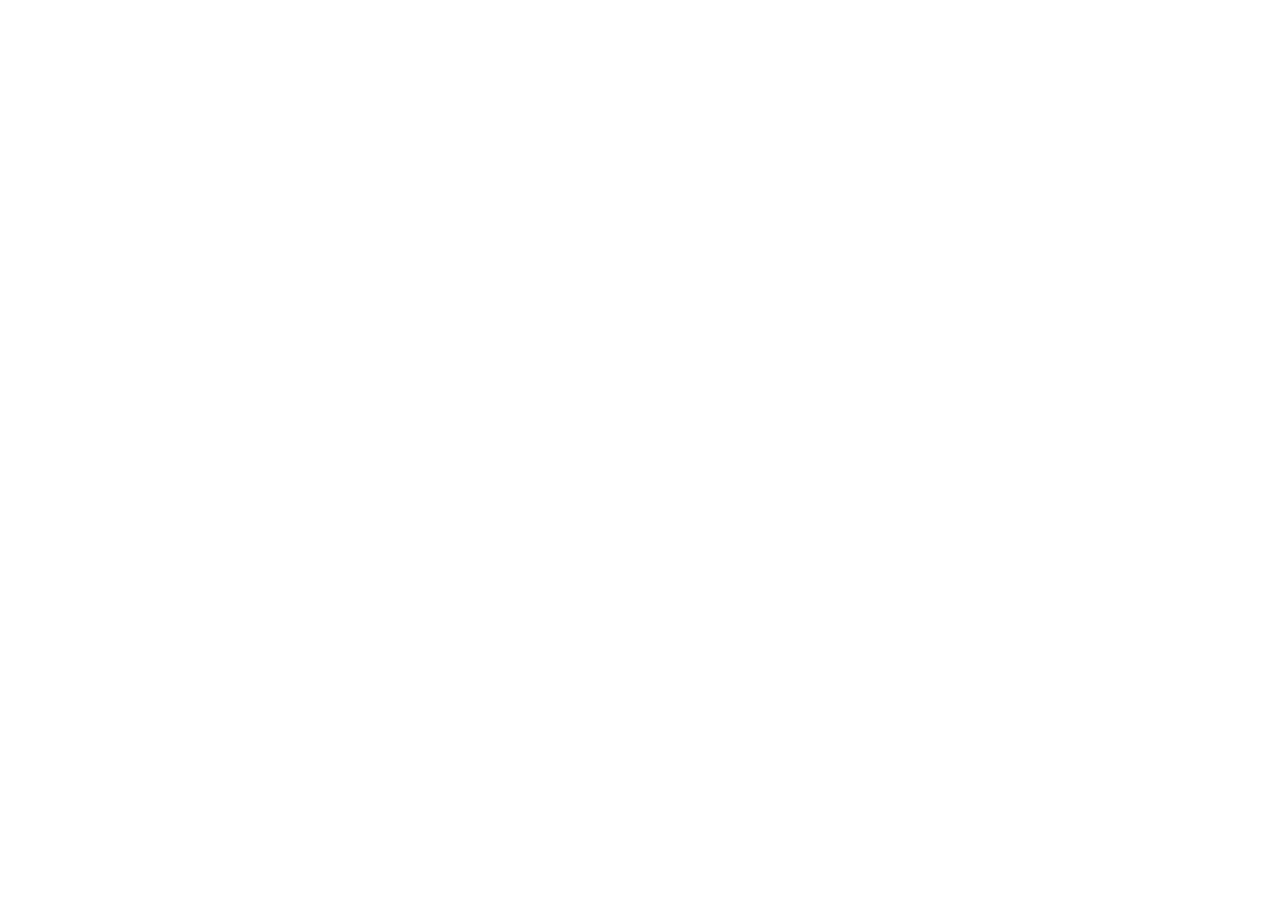
==== 4_FrontEnd/Trabalho Individual/exercicio-02/index.html @ f639a7f9 "feat: subindo esqueleto dos exercicios individuais" ====
<!DOCTYPE html>
<html lang="en">
<head>
    <meta charset="UTF-8">
    <meta name="viewport" content="width=device-width, initial-scale=1.0">
    <link rel="stylesheet" href="styles.css">
    <title>Exercício 2</title>
</head>
<body>
    
</body>
</html>
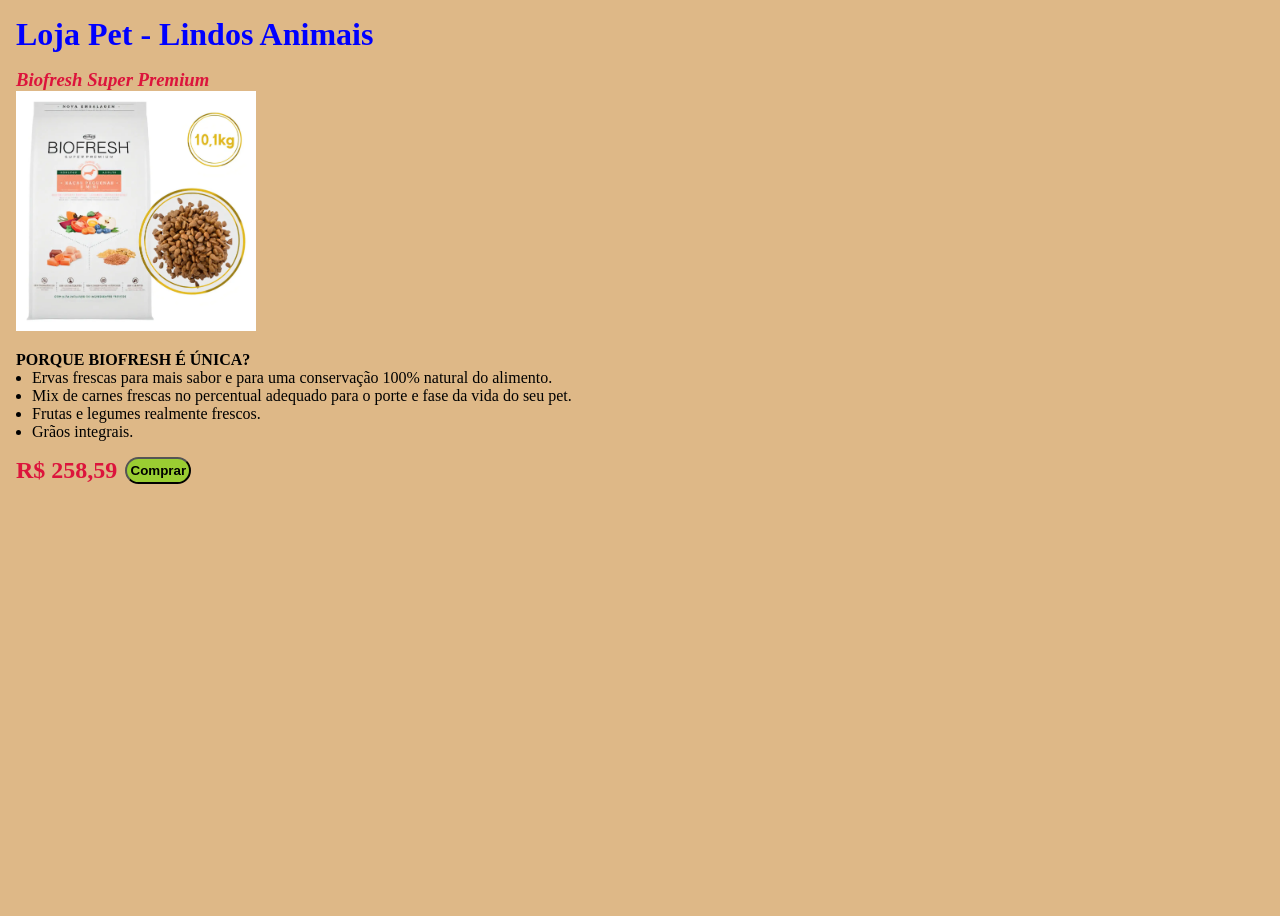
==== commit 0e333480: "feat: exercício 2 finalizado" ====
--- a/4_FrontEnd/Trabalho Individual/exercicio-02/index.html
+++ b/4_FrontEnd/Trabalho Individual/exercicio-02/index.html
@@ -1,5 +1,5 @@
 <!DOCTYPE html>
-<html lang="en">
+<html lang="pt-BR">
 <head>
     <meta charset="UTF-8">
     <meta name="viewport" content="width=device-width, initial-scale=1.0">
@@ -7,6 +7,28 @@
     <title>Exercício 2</title>
 </head>
 <body>
-    
+    <div>
+        <h1>Loja Pet - Lindos Animais</h1>
+    </div>
+
+    <div class="produto">
+        <h3>Biofresh Super Premium</h3>
+        <img class="img" src="assets/racao.jpg">
+    </div>
+
+    <div>
+        <p>PORQUE BIOFRESH É ÚNICA?</p>
+        <ul>
+            <li>Ervas frescas para mais sabor e para uma conservação 100% natural do alimento.</li>
+            <li>Mix de carnes frescas no percentual adequado para o porte e fase da vida do seu pet.</li>
+            <li>Frutas e legumes realmente frescos.</li>
+            <li>Grãos integrais.</li>
+        </ul>
+    </div>
+
+    <div class="preco">
+        <h2>R$ 258,59</h2>
+        <button class="btn">Comprar</button>
+    </div>
 </body>
 </html>
--- a/4_FrontEnd/Trabalho Individual/exercicio-02/styles.css
+++ b/4_FrontEnd/Trabalho Individual/exercicio-02/styles.css
@@ -0,0 +1,60 @@
+/*Aqui dá um reset no HTML*/
+*{
+    margin: 0; 
+    padding: 0; 
+    box-sizing: border-box; /*Limita o conteúdo dentro do espaço da tela.*/  
+}
+
+/*Aqui dá altura real para o html e body*/
+html, body {
+    height: 100%;
+    margin: 0;
+}
+
+body{
+    background-color: burlywood;
+}
+
+h1{
+    color: blue;
+}
+
+h2{
+    font-weight: bold;
+    color: crimson;
+}
+
+h3{
+    font-style: italic;
+    color: crimson;
+}
+
+div{
+    margin: 1rem;
+}
+
+.img{
+    width: 15rem;
+    height: 15rem;
+}
+
+p{
+    font-weight: bold;
+}
+
+li{
+    margin-left: 1rem;
+}
+
+.preco{
+    display: flex;
+}
+
+.btn{
+    margin-left: 0.5rem;
+    padding: 0.2rem;
+    font-weight: bold;
+    background-color: yellowgreen;
+    cursor: pointer;
+    border-radius: 1rem;
+}
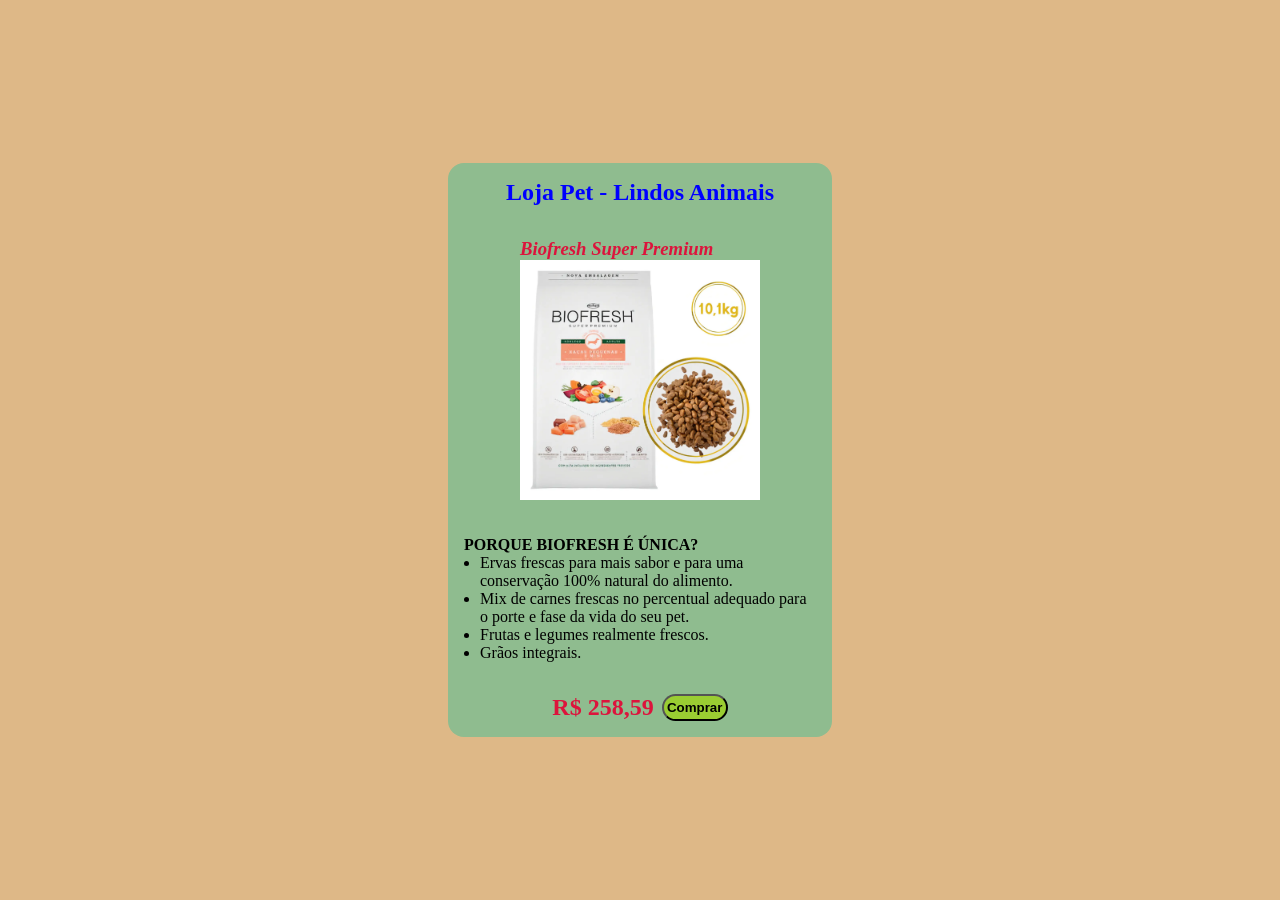
==== commit 6540f1fb: "feat: card adicionado" ====
--- a/4_FrontEnd/Trabalho Individual/exercicio-02/index.html
+++ b/4_FrontEnd/Trabalho Individual/exercicio-02/index.html
@@ -1,34 +1,41 @@
 <!DOCTYPE html>
 <html lang="pt-BR">
+
 <head>
     <meta charset="UTF-8">
     <meta name="viewport" content="width=device-width, initial-scale=1.0">
     <link rel="stylesheet" href="styles.css">
     <title>Exercício 2</title>
 </head>
+
 <body>
-    <div>
-        <h1>Loja Pet - Lindos Animais</h1>
-    </div>
+    <main>
+        <section>
+            <div>
+                <h1>Loja Pet - Lindos Animais</h1>
+            </div>
 
-    <div class="produto">
-        <h3>Biofresh Super Premium</h3>
-        <img class="img" src="assets/racao.jpg">
-    </div>
+            <div class="produto">
+                <h3>Biofresh Super Premium</h3>
+                <img class="img" src="assets/racao.jpg">
+            </div>
 
-    <div>
-        <p>PORQUE BIOFRESH É ÚNICA?</p>
-        <ul>
-            <li>Ervas frescas para mais sabor e para uma conservação 100% natural do alimento.</li>
-            <li>Mix de carnes frescas no percentual adequado para o porte e fase da vida do seu pet.</li>
-            <li>Frutas e legumes realmente frescos.</li>
-            <li>Grãos integrais.</li>
-        </ul>
-    </div>
+            <div>
+                <p>PORQUE BIOFRESH É ÚNICA?</p>
+                <ul>
+                    <li>Ervas frescas para mais sabor e para uma conservação 100% natural do alimento.</li>
+                    <li>Mix de carnes frescas no percentual adequado para o porte e fase da vida do seu pet.</li>
+                    <li>Frutas e legumes realmente frescos.</li>
+                    <li>Grãos integrais.</li>
+                </ul>
+            </div>
 
-    <div class="preco">
-        <h2>R$ 258,59</h2>
-        <button class="btn">Comprar</button>
-    </div>
+            <div class="preco">
+                <h2>R$ 258,59</h2>
+                <button class="btn">Comprar</button>
+            </div>
+        </section>
+    </main>
 </body>
+
 </html>
--- a/4_FrontEnd/Trabalho Individual/exercicio-02/styles.css
+++ b/4_FrontEnd/Trabalho Individual/exercicio-02/styles.css
@@ -13,6 +13,25 @@
 
 body{
     background-color: burlywood;
+}
+
+main{
+    width: 100vw;
+    height: 100vh;
+    display: flex;
+    flex-direction: column;
+    justify-content: center;
+    align-items: center;
+}
+
+section{
+    background-color: darkseagreen;
+    width: 30%;
+    display: flex;
+    flex-direction: column;
+    justify-content: center;
+    align-items: center;
+    border-radius: 1rem;
 }
 
 h1{
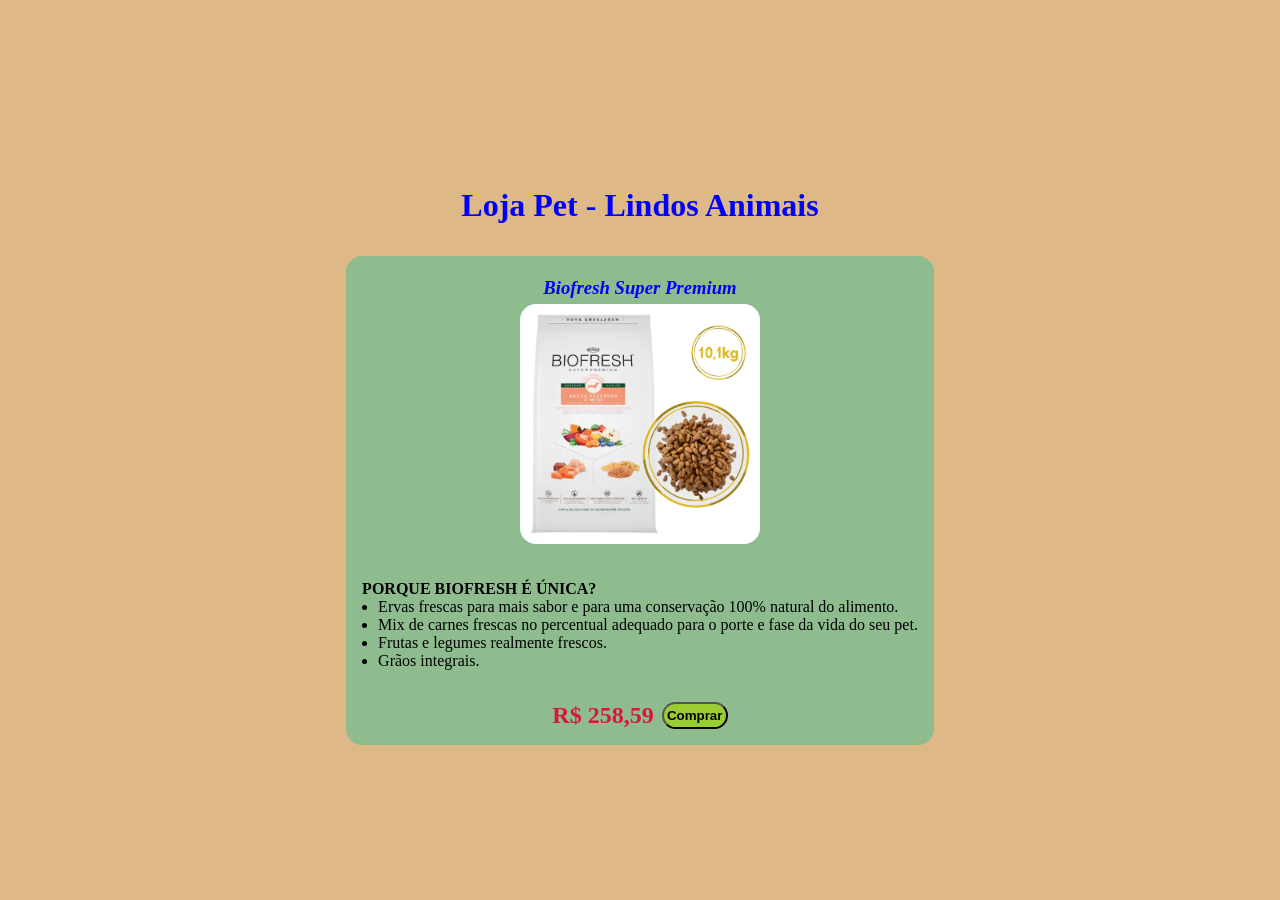
==== commit dc78a26b: "feat: novas melhorias visuais" ====
--- a/4_FrontEnd/Trabalho Individual/exercicio-02/index.html
+++ b/4_FrontEnd/Trabalho Individual/exercicio-02/index.html
@@ -10,11 +10,8 @@
 
 <body>
     <main>
+        <h1>Loja Pet - Lindos Animais</h1>
         <section>
-            <div>
-                <h1>Loja Pet - Lindos Animais</h1>
-            </div>
-
             <div class="produto">
                 <h3>Biofresh Super Premium</h3>
                 <img class="img" src="assets/racao.jpg">
--- a/4_FrontEnd/Trabalho Individual/exercicio-02/styles.css
+++ b/4_FrontEnd/Trabalho Individual/exercicio-02/styles.css
@@ -26,7 +26,7 @@
 
 section{
     background-color: darkseagreen;
-    width: 30%;
+    width: auto;
     display: flex;
     flex-direction: column;
     justify-content: center;
@@ -36,6 +36,7 @@
 
 h1{
     color: blue;
+    margin: 2rem;
 }
 
 h2{
@@ -44,8 +45,10 @@
 }
 
 h3{
+    text-align: center;
+    margin: 0.3rem;
     font-style: italic;
-    color: crimson;
+    color: blue;
 }
 
 div{
@@ -55,6 +58,7 @@
 .img{
     width: 15rem;
     height: 15rem;
+    border-radius: 1rem;
 }
 
 p{
